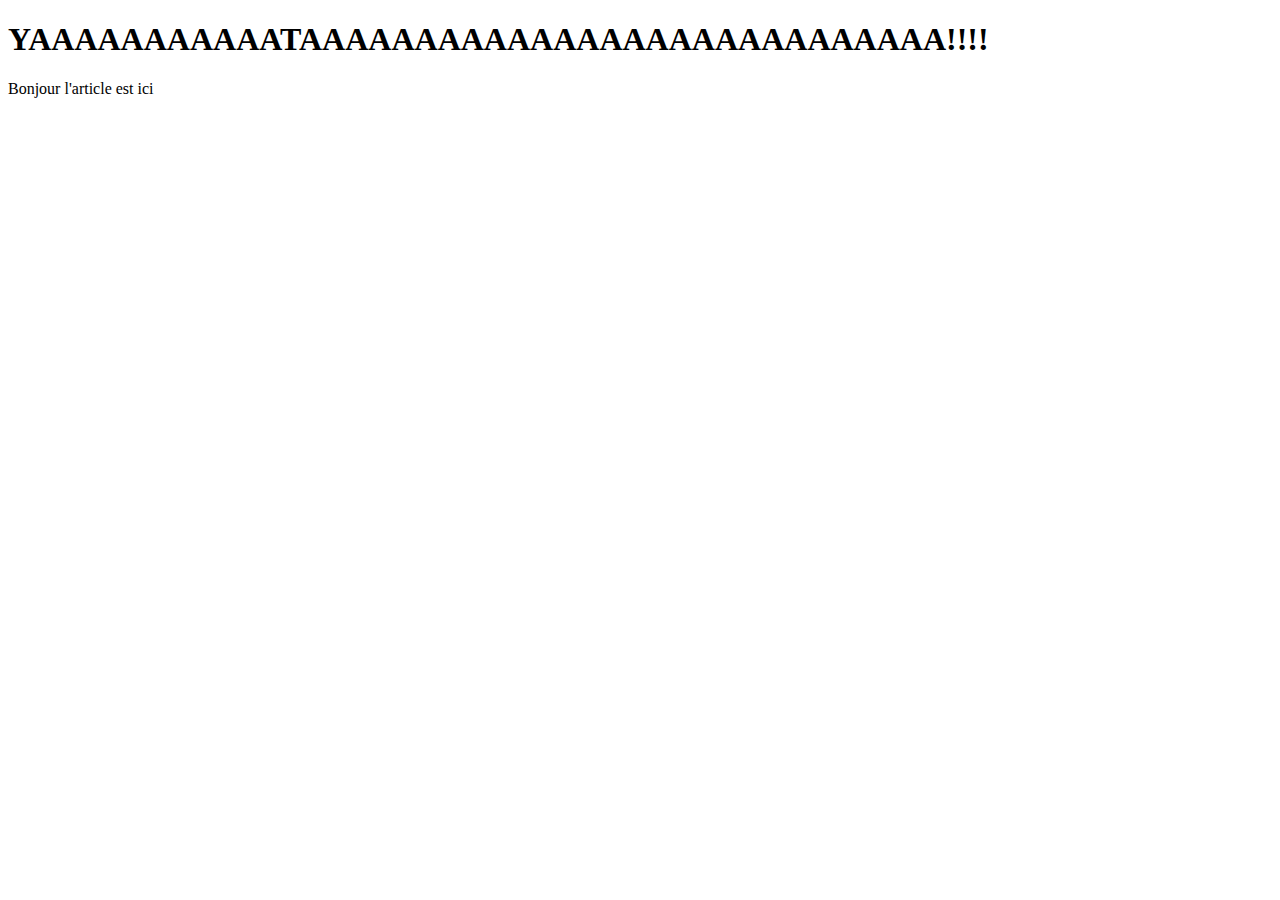
==== index.html @ 6dc86874 "mise d'un article index.html" ====
<!DOCTYPE html>
<html lang="en">
<head>
	<meta charset="UTF-8">
	<title>La page Patatescopolitaine</title>
</head>
<body>
	<h1>YAAAAAAAAAAATAAAAAAAAAAAAAAAAAAAAAAAAAAAA!!!!</h1>

	<article>
		<p>Bonjour l'article est ici</p>
	</article>
</body>
</html>
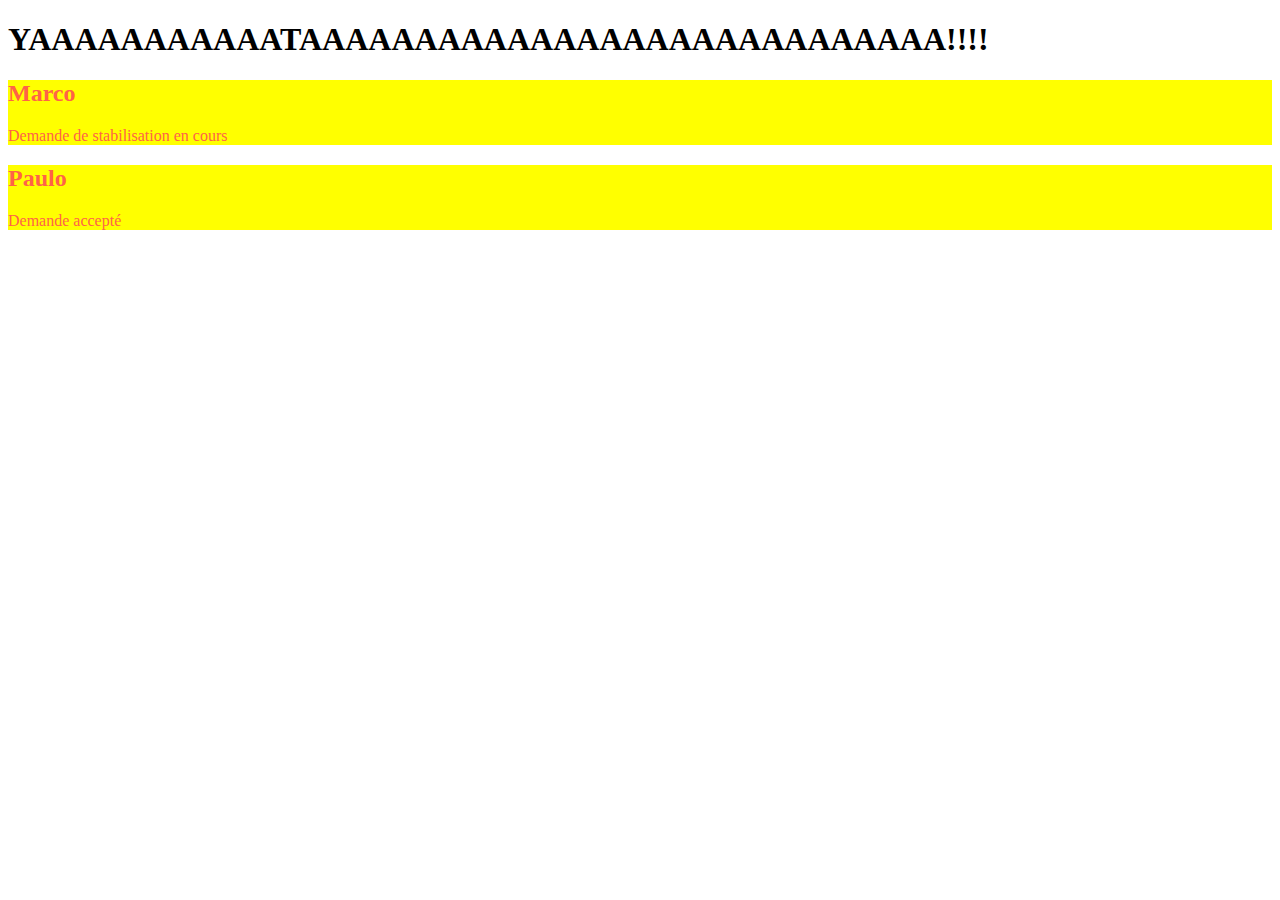
==== commit 4436a31e: "création css et mise en place de plusieurs article marco paulo" ====
--- a/index.html
+++ b/index.html
@@ -3,12 +3,19 @@
 <head>
 	<meta charset="UTF-8">
 	<title>La page Patatescopolitaine</title>
+	<link rel="stylesheet" type="text/css" href="css/main.css">
 </head>
 <body>
 	<h1>YAAAAAAAAAAATAAAAAAAAAAAAAAAAAAAAAAAAAAAA!!!!</h1>
 
 	<article>
-		<p>Bonjour l'article est ici</p>
+		<h2>Marco</h2>
+		<p>Demande de stabilisation en cours</p>
+	</article>
+
+	<article>
+		<h2>Paulo</h2>
+		<p>Demande accepté</p>
 	</article>
 </body>
 </html>--- a/css/main.css
+++ b/css/main.css
@@ -0,0 +1,4 @@
+article{
+	color: tomato;
+	background-color: yellow;
+}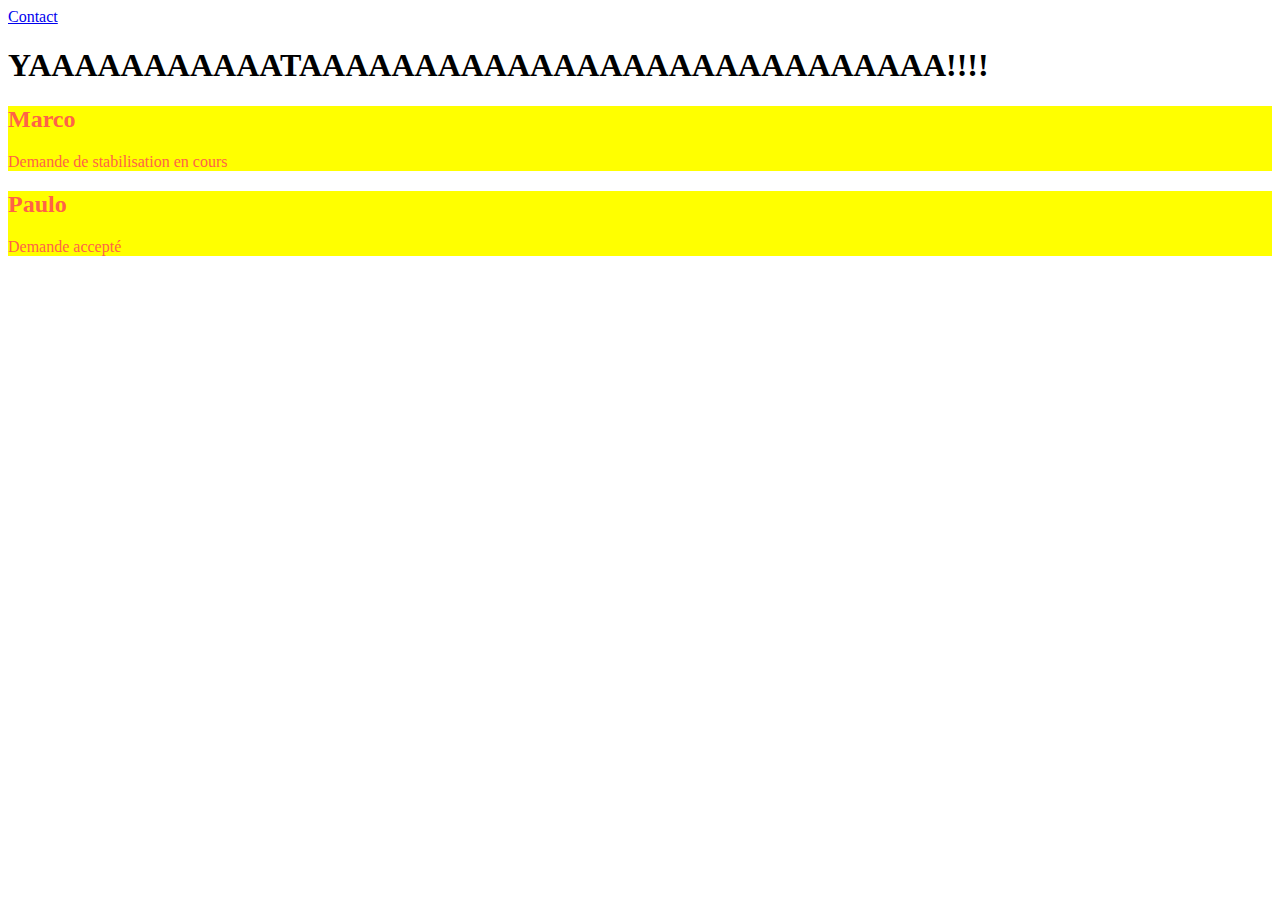
==== commit f7fd5adc: "Mise en place de la page contact et d'un menu contact dans l'index.html" ====
--- a/index.html
+++ b/index.html
@@ -6,6 +6,7 @@
 	<link rel="stylesheet" type="text/css" href="css/main.css">
 </head>
 <body>
+	<a href="contact.html">Contact</a>
 	<h1>YAAAAAAAAAAATAAAAAAAAAAAAAAAAAAAAAAAAAAAA!!!!</h1>
 
 	<article>
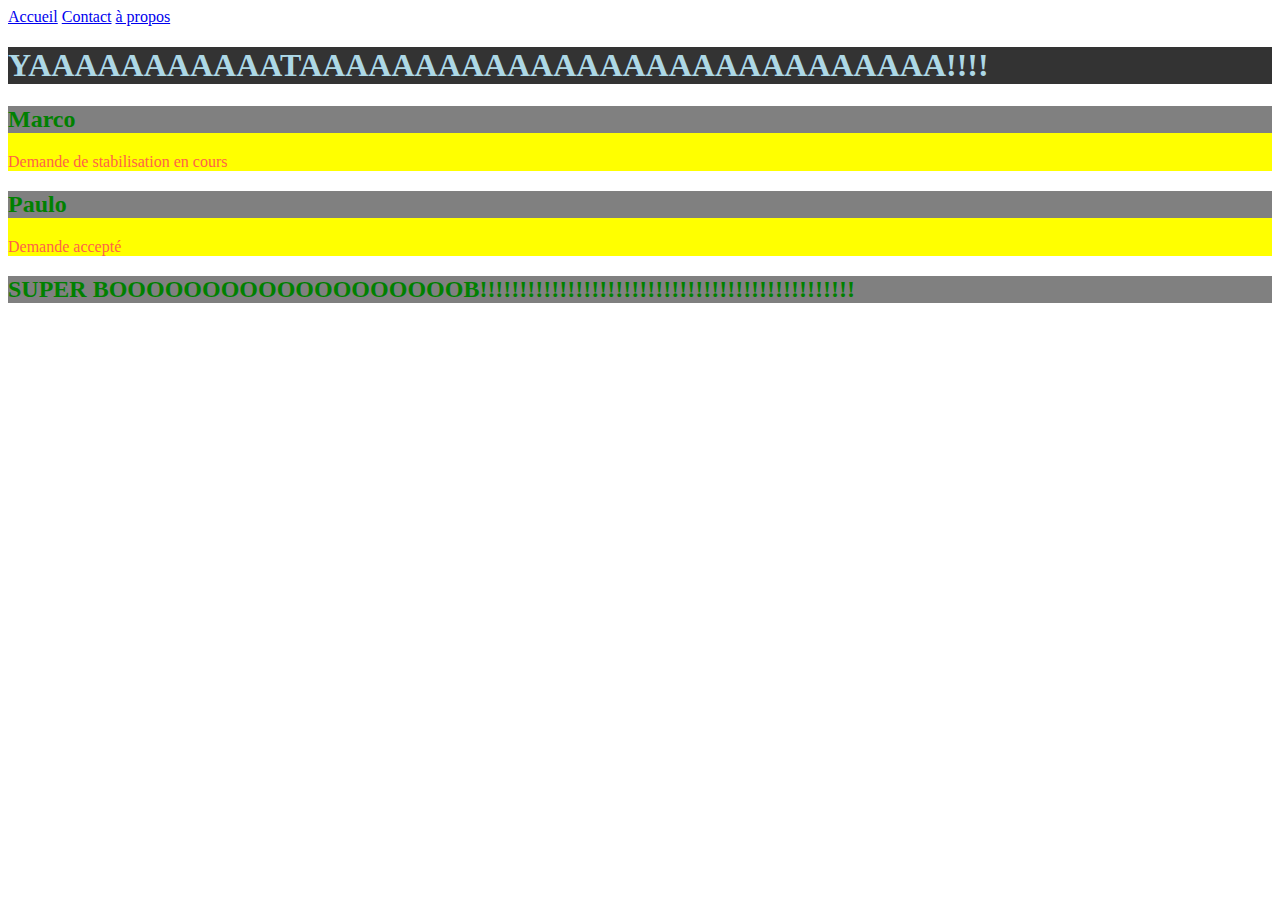
==== commit 5f91cb2e: "bob's update" ====
--- a/index.html
+++ b/index.html
@@ -6,7 +6,10 @@
 	<link rel="stylesheet" type="text/css" href="css/main.css">
 </head>
 <body>
+	<a href="index.html">Accueil</a>
 	<a href="contact.html">Contact</a>
+	<a href="propos.html">à propos</a>
+	
 	<h1>YAAAAAAAAAAATAAAAAAAAAAAAAAAAAAAAAAAAAAAA!!!!</h1>
 
 	<article>
@@ -18,5 +21,7 @@
 		<h2>Paulo</h2>
 		<p>Demande accepté</p>
 	</article>
+
+	<h2>SUPER BOOOOOOOOOOOOOOOOOOOB!!!!!!!!!!!!!!!!!!!!!!!!!!!!!!!!!!!!!!!!!!!!!!!</h2>
 </body>
 </html>--- a/css/main.css
+++ b/css/main.css
@@ -1,4 +1,14 @@
 article{
 	color: tomato;
 	background-color: yellow;
+}
+
+h1{
+	color: lightblue;
+	background-color: #333;
+}
+
+h2{
+	color: green;
+	background-color: grey;
 }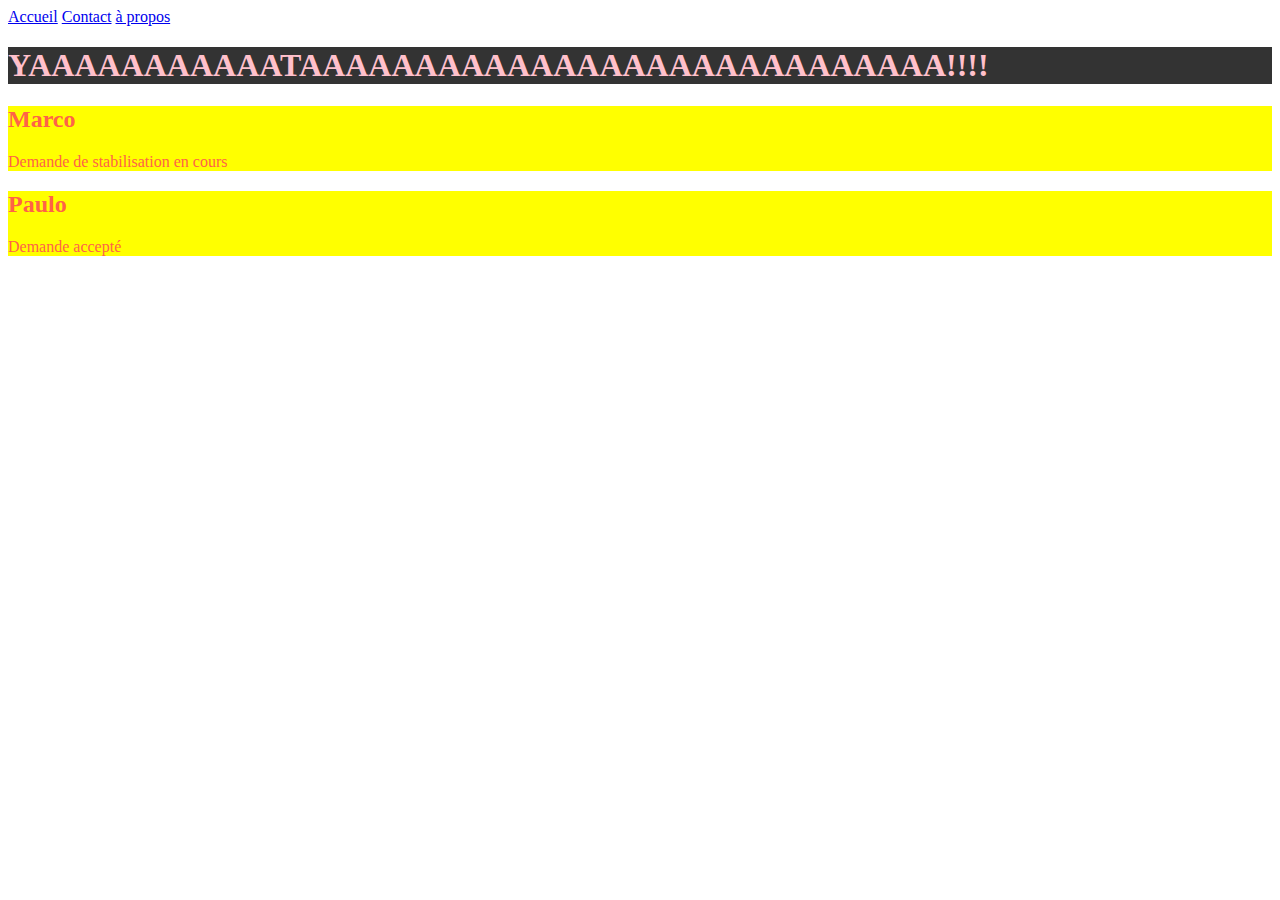
==== commit 0580ff6f: "pink title et de gitos" ====
--- a/index.html
+++ b/index.html
@@ -2,7 +2,7 @@
 <html lang="en">
 <head>
 	<meta charset="UTF-8">
-	<title>La page Patatescopolitaine</title>
+	<title>test de gitos</title>
 	<link rel="stylesheet" type="text/css" href="css/main.css">
 </head>
 <body>
@@ -21,7 +21,5 @@
 		<h2>Paulo</h2>
 		<p>Demande accepté</p>
 	</article>
-
-	<h2>SUPER BOOOOOOOOOOOOOOOOOOOB!!!!!!!!!!!!!!!!!!!!!!!!!!!!!!!!!!!!!!!!!!!!!!!</h2>
 </body>
 </html>--- a/css/main.css
+++ b/css/main.css
@@ -4,11 +4,6 @@
 }
 
 h1{
-	color: lightblue;
+	color: pink;
 	background-color: #333;
-}
-
-h2{
-	color: green;
-	background-color: grey;
 }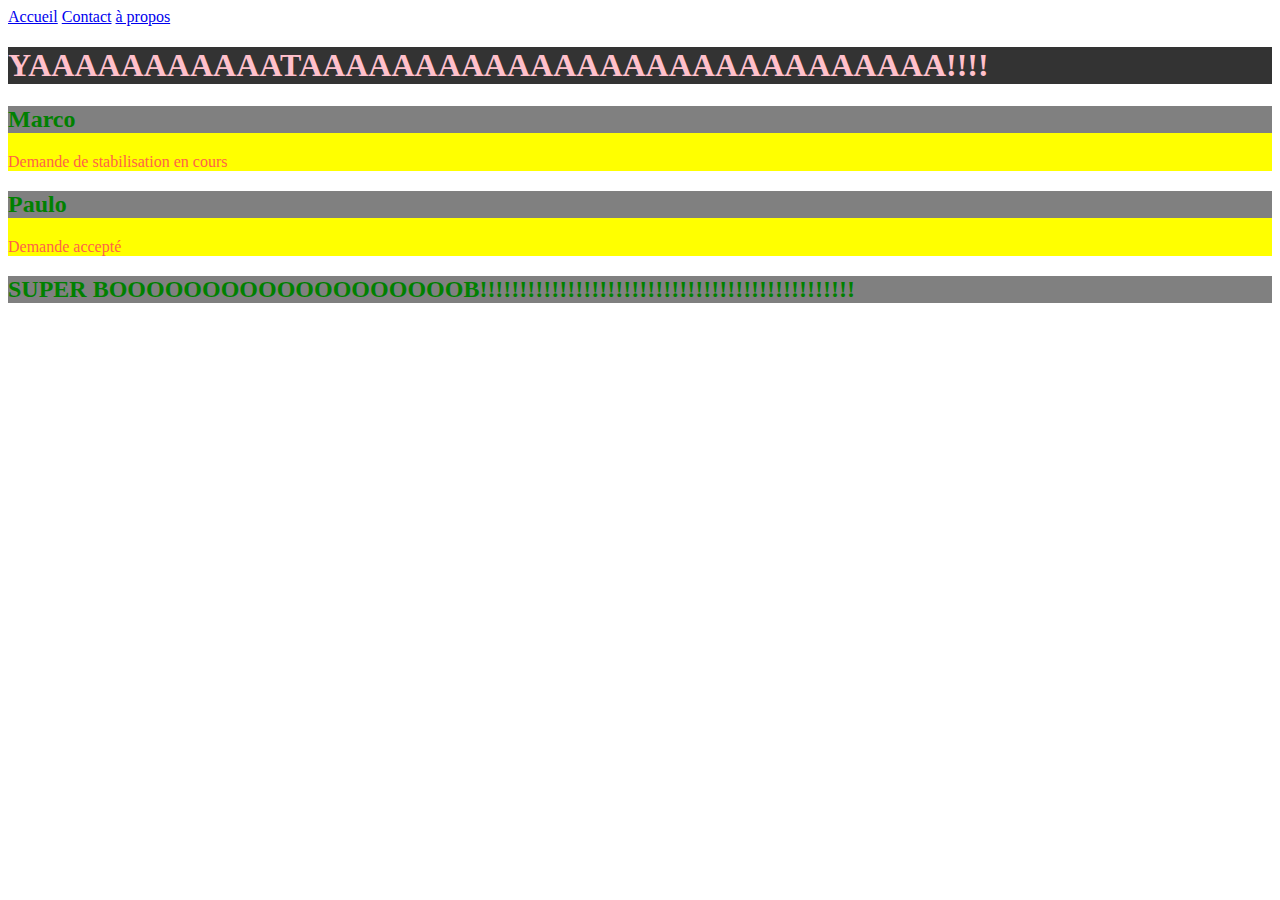
==== commit 63d67b68: "Merge branch 'bob'" ====
--- a/index.html
+++ b/index.html
@@ -21,5 +21,7 @@
 		<h2>Paulo</h2>
 		<p>Demande accepté</p>
 	</article>
+
+	<h2>SUPER BOOOOOOOOOOOOOOOOOOOB!!!!!!!!!!!!!!!!!!!!!!!!!!!!!!!!!!!!!!!!!!!!!!!</h2>
 </body>
 </html>--- a/css/main.css
+++ b/css/main.css
@@ -6,4 +6,9 @@
 h1{
 	color: pink;
 	background-color: #333;
+}
+
+h2{
+	color: green;
+	background-color: grey;
 }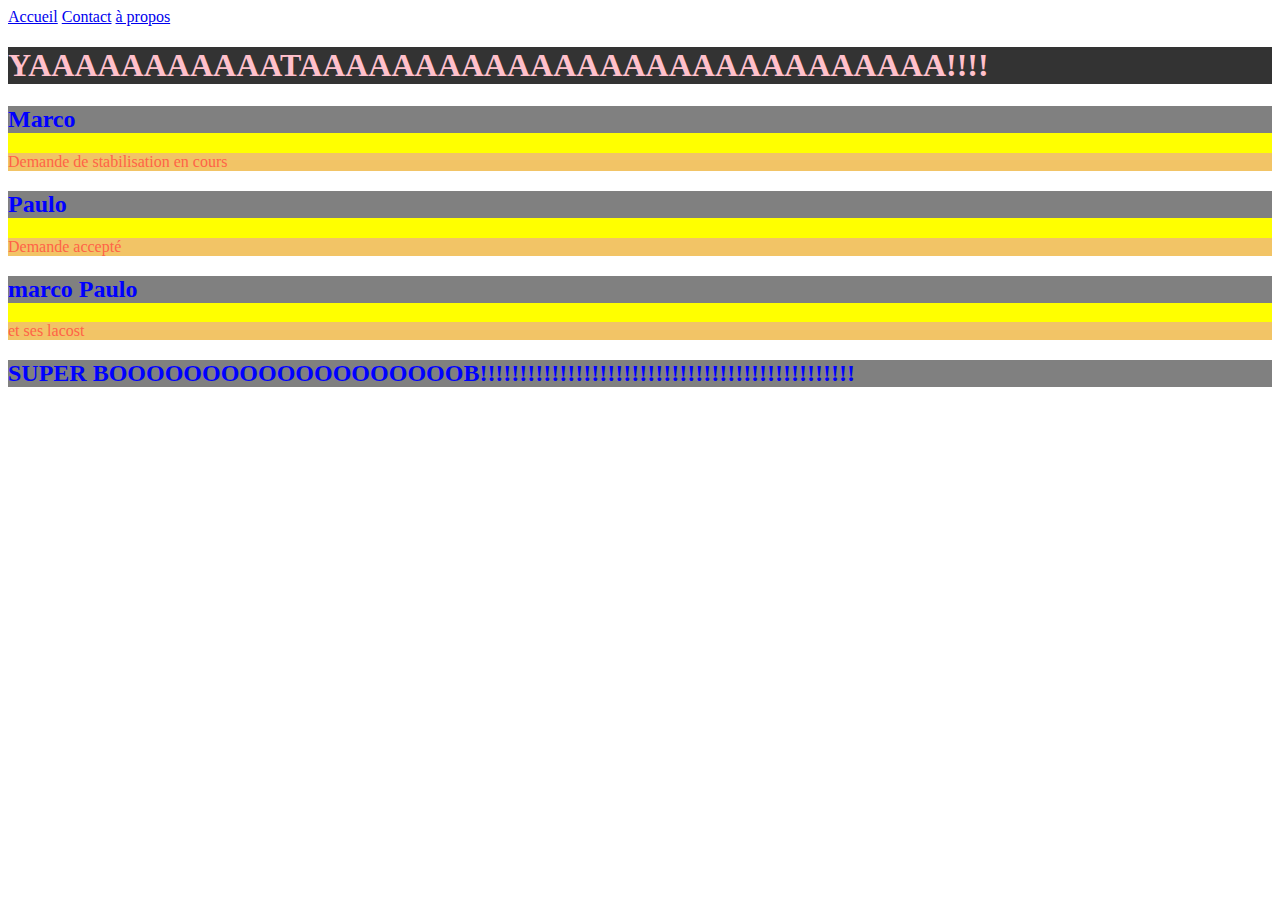
==== commit b91d76b0: "ajout article lacost + p back orange" ====
--- a/index.html
+++ b/index.html
@@ -22,6 +22,11 @@
 		<p>Demande accepté</p>
 	</article>
 
+	<article>
+		<h2>marco Paulo</h2>
+		<p>et ses lacost</p>
+	</article>
+
 	<h2>SUPER BOOOOOOOOOOOOOOOOOOOB!!!!!!!!!!!!!!!!!!!!!!!!!!!!!!!!!!!!!!!!!!!!!!!</h2>
 </body>
 </html>--- a/css/main.css
+++ b/css/main.css
@@ -9,6 +9,11 @@
 }
 
 h2{
-	color: green;
+
+	color: blue;
 	background-color: grey;
+}
+
+p{
+	background-color: #f2c466;
 }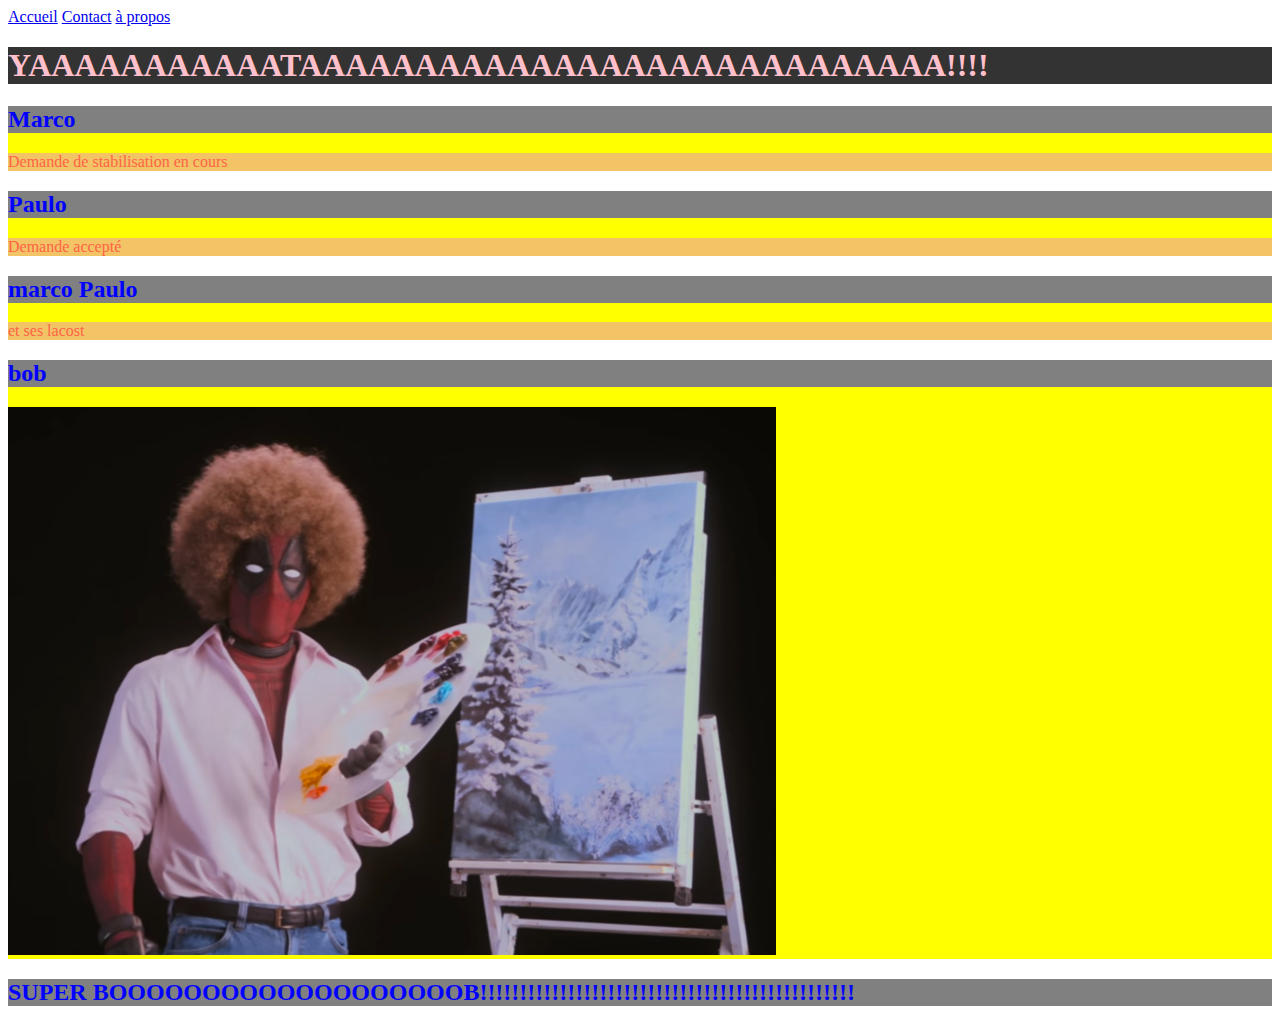
==== commit 09c32cbb: "bobross" ====
--- a/index.html
+++ b/index.html
@@ -27,6 +27,11 @@
 		<p>et ses lacost</p>
 	</article>
 
+	<article>
+		<h2>bob</h2>
+		<img src="img/bobRoss.png">
+	</article>
+
 	<h2>SUPER BOOOOOOOOOOOOOOOOOOOB!!!!!!!!!!!!!!!!!!!!!!!!!!!!!!!!!!!!!!!!!!!!!!!</h2>
 </body>
 </html>